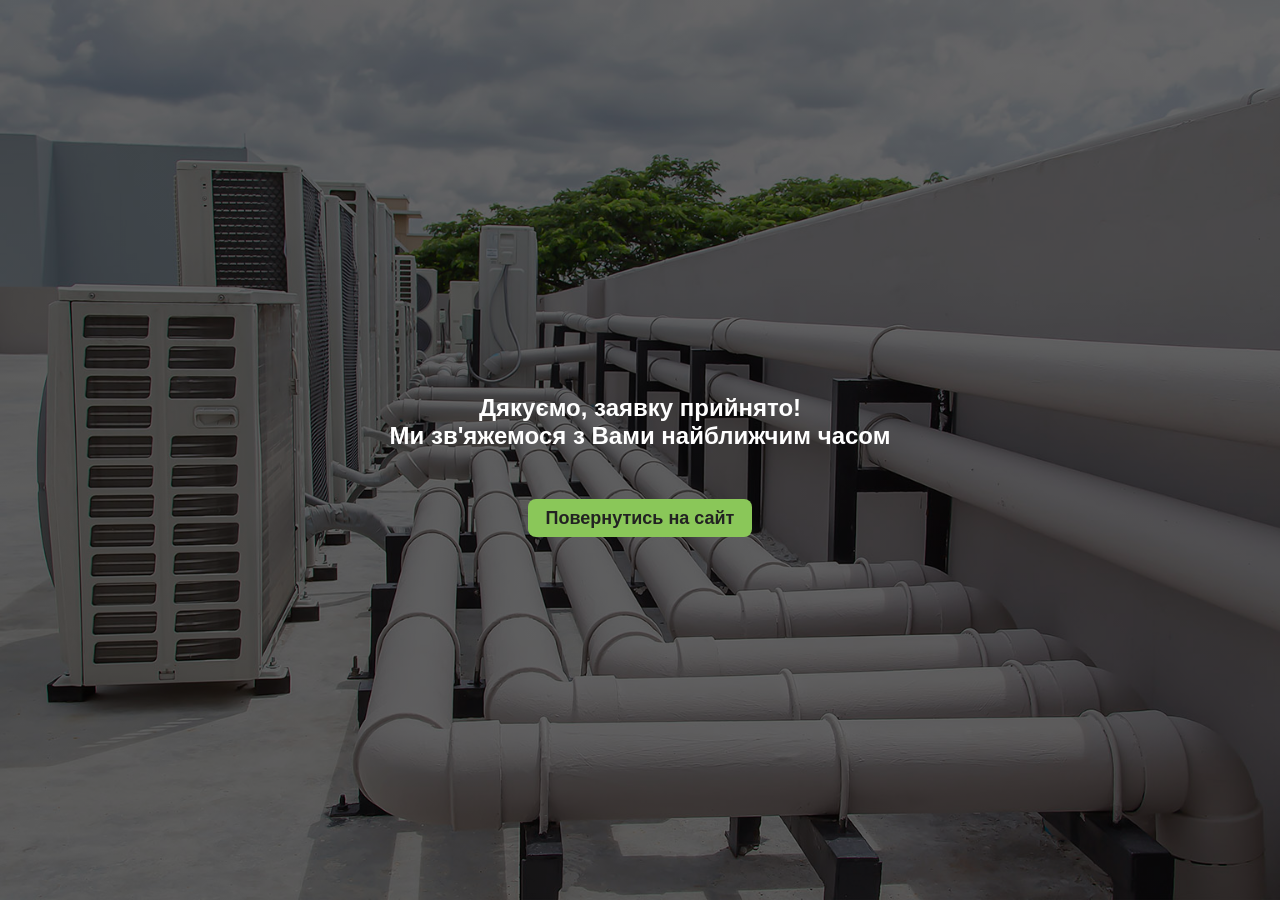
==== thanks.html @ 55d17095 "staying hard(╯°□°）╯︵ ┻━┻" ====
﻿<!DOCTYPE html>
<html lang="ru">
  <head>
    <meta charset="UTF-8">
    <meta http-equiv="X-UA-Compatible" content="IE=edge">
    <meta name="viewport" content="width=device-width, initial-scale=1.0">
    <title>Заявку прийнято</title>
    <style>
      @import 'css2';
      body {
        margin: 0;
        display: grid;
        place-items: center;
        background: linear-gradient(#00000099, #00000099), url("img/main-bg.jpg") 50% 50%;
        background-size: cover;
        height: 100vh;
        font-family: 'Montserrat', sans-serif;
      }
      div {
        color: #fff;
        font-size: x-large;
        font-weight: bolder;
        text-align: center;
      }
      a {
        text-decoration: none;
        color: #222222;
        padding: .5em 1em;
        background-color: #8AC759;
        transition: background-color .2s ease-in;
        font-size: large;
        border-radius: .5rem;
      }
        a:hover {
        background-color: #6E9F47;
      }
    </style>
    <!-- Facebook Pixel Code -->
<script>
  !function(f,b,e,v,n,t,s)
  {if(f.fbq)return;n=f.fbq=function(){n.callMethod?
  n.callMethod.apply(n,arguments):n.queue.push(arguments)};
  if(!f._fbq)f._fbq=n;n.push=n;n.loaded=!0;n.version='2.0';
  n.queue=[];t=b.createElement(e);t.async=!0;
  t.src=v;s=b.getElementsByTagName(e)[0];
  s.parentNode.insertBefore(t,s)}(window, document,'script',
  'https://connect.facebook.net/en_US/fbevents.js');
  fbq('init', '738246557460735');
  fbq('track', 'PageView');
  fbq('track', 'Lead');
</script>
<noscript><img height="1" width="1" style="display:none" src="tr?id=738246557460735&ev=PageView&noscript=1"></noscript>
<!-- End Facebook Pixel Code -->
  </head>
  <body>
    
        <div>
    <p>Дякуємо, заявку прийнято!<br>Ми зв'яжемося з Вами найближчим часом</p>
      <br><a href="index.htm">Повернутись на сайт</a>
    </div>
  </body>
</html>
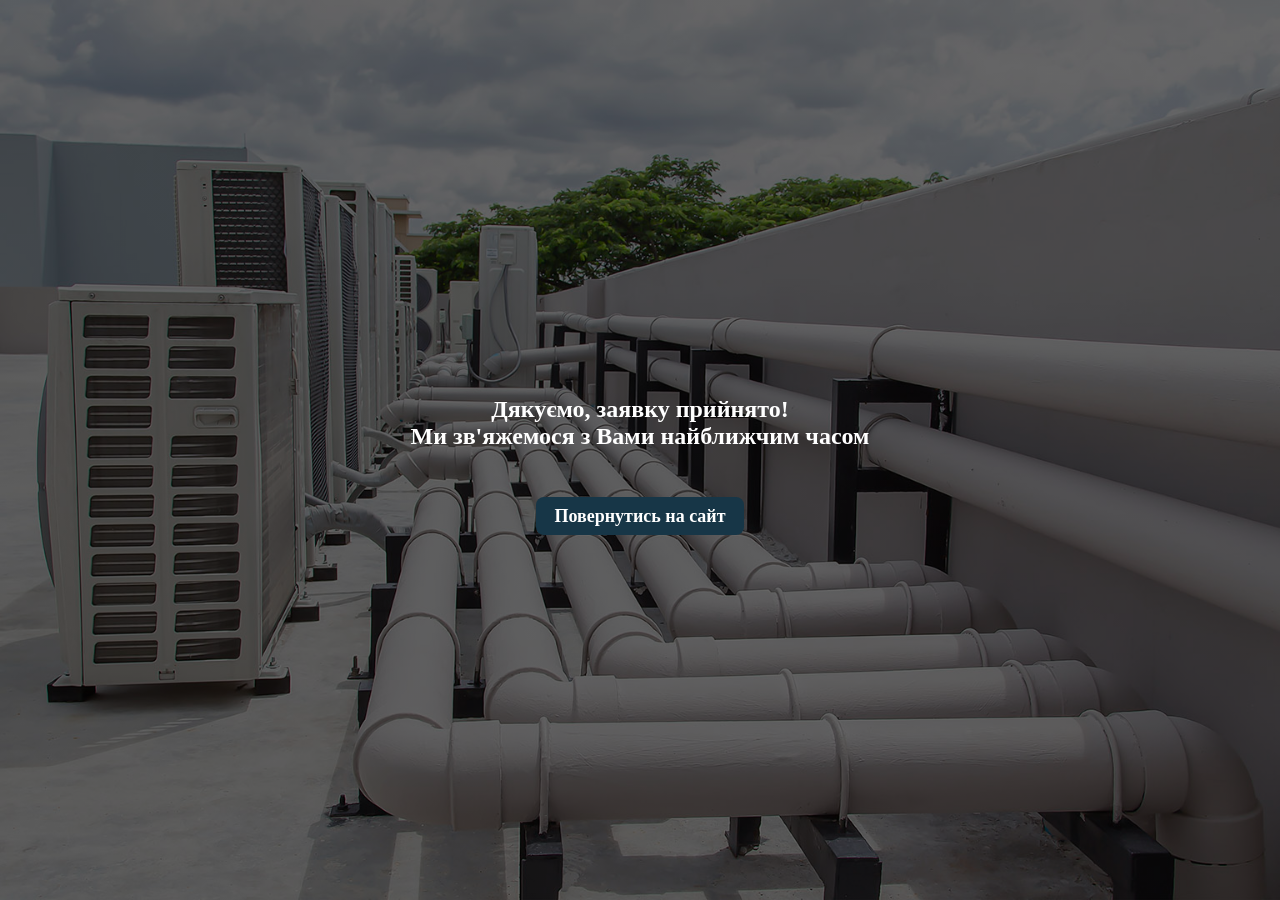
==== commit 03423956: "thanks page, photos" ====
--- a/thanks.html
+++ b/thanks.html
@@ -1,20 +1,21 @@
 ﻿<!DOCTYPE html>
 <html lang="ru">
   <head>
-    <meta charset="UTF-8">
-    <meta http-equiv="X-UA-Compatible" content="IE=edge">
-    <meta name="viewport" content="width=device-width, initial-scale=1.0">
+    <meta charset="UTF-8" />
+    <meta http-equiv="X-UA-Compatible" content="IE=edge" />
+    <meta name="viewport" content="width=device-width, initial-scale=1.0" />
     <title>Заявку прийнято</title>
     <style>
-      @import 'css2';
+      @import "css2";
       body {
         margin: 0;
         display: grid;
         place-items: center;
-        background: linear-gradient(#00000099, #00000099), url("img/main-bg.jpg") 50% 50%;
+        background: linear-gradient(#00000099, #00000099),
+          url("img/main-bg.jpg") 50% 50%;
         background-size: cover;
         height: 100vh;
-        font-family: 'Montserrat', sans-serif;
+        font-family: "TT Travels";
       }
       div {
         color: #fff;
@@ -24,39 +25,61 @@
       }
       a {
         text-decoration: none;
-        color: #222222;
-        padding: .5em 1em;
-        background-color: #8AC759;
-        transition: background-color .2s ease-in;
+        color: white;
+        padding: 0.5em 1em;
+        background-color: #173647;
+        transition: background-color 0.2s ease-in;
         font-size: large;
-        border-radius: .5rem;
+        border-radius: 0.5rem;
       }
-        a:hover {
-        background-color: #6E9F47;
+      a:hover {
+        background-color: #265874;
       }
     </style>
     <!-- Facebook Pixel Code -->
-<script>
-  !function(f,b,e,v,n,t,s)
-  {if(f.fbq)return;n=f.fbq=function(){n.callMethod?
-  n.callMethod.apply(n,arguments):n.queue.push(arguments)};
-  if(!f._fbq)f._fbq=n;n.push=n;n.loaded=!0;n.version='2.0';
-  n.queue=[];t=b.createElement(e);t.async=!0;
-  t.src=v;s=b.getElementsByTagName(e)[0];
-  s.parentNode.insertBefore(t,s)}(window, document,'script',
-  'https://connect.facebook.net/en_US/fbevents.js');
-  fbq('init', '738246557460735');
-  fbq('track', 'PageView');
-  fbq('track', 'Lead');
-</script>
-<noscript><img height="1" width="1" style="display:none" src="tr?id=738246557460735&ev=PageView&noscript=1"></noscript>
-<!-- End Facebook Pixel Code -->
+    <script>
+      !(function (f, b, e, v, n, t, s) {
+        if (f.fbq) return;
+        n = f.fbq = function () {
+          n.callMethod
+            ? n.callMethod.apply(n, arguments)
+            : n.queue.push(arguments);
+        };
+        if (!f._fbq) f._fbq = n;
+        n.push = n;
+        n.loaded = !0;
+        n.version = "2.0";
+        n.queue = [];
+        t = b.createElement(e);
+        t.async = !0;
+        t.src = v;
+        s = b.getElementsByTagName(e)[0];
+        s.parentNode.insertBefore(t, s);
+      })(
+        window,
+        document,
+        "script",
+        "https://connect.facebook.net/en_US/fbevents.js"
+      );
+      fbq("init", "738246557460735");
+      fbq("track", "PageView");
+      fbq("track", "Lead");
+    </script>
+    <noscript
+      ><img
+        height="1"
+        width="1"
+        style="display: none"
+        src="tr?id=738246557460735&ev=PageView&noscript=1"
+    /></noscript>
+    <!-- End Facebook Pixel Code -->
   </head>
   <body>
-    
-        <div>
-    <p>Дякуємо, заявку прийнято!<br>Ми зв'яжемося з Вами найближчим часом</p>
-      <br><a href="index.htm">Повернутись на сайт</a>
+    <div>
+      <p>
+        Дякуємо, заявку прийнято!<br />Ми зв'яжемося з Вами найближчим часом
+      </p>
+      <br /><a href="index.htm">Повернутись на сайт</a>
     </div>
   </body>
 </html>
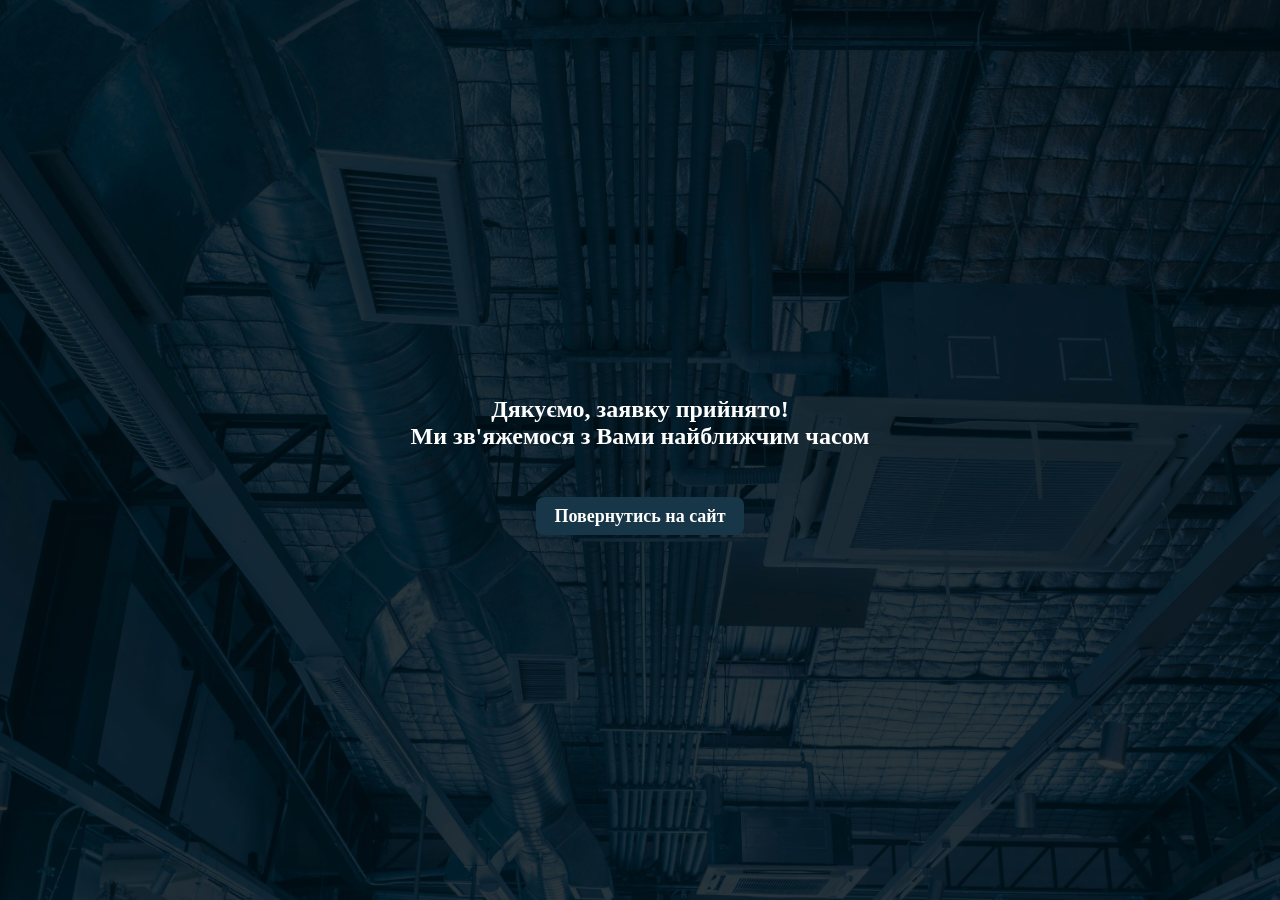
==== commit 05cb4a77: "fix" ====
--- a/thanks.html
+++ b/thanks.html
@@ -12,7 +12,7 @@
         display: grid;
         place-items: center;
         background: linear-gradient(#00000099, #00000099),
-          url("img/main-bg.jpg") 50% 50%;
+          url("img/newIcons/coop-background.jpg") 50% 50%;
         background-size: cover;
         height: 100vh;
         font-family: "TT Travels";
@@ -37,7 +37,7 @@
       }
     </style>
     <!-- Facebook Pixel Code -->
-    <script>
+    <!-- <script>
       !(function (f, b, e, v, n, t, s) {
         if (f.fbq) return;
         n = f.fbq = function () {
@@ -71,7 +71,7 @@
         width="1"
         style="display: none"
         src="tr?id=738246557460735&ev=PageView&noscript=1"
-    /></noscript>
+    /></noscript> -->
     <!-- End Facebook Pixel Code -->
   </head>
   <body>
